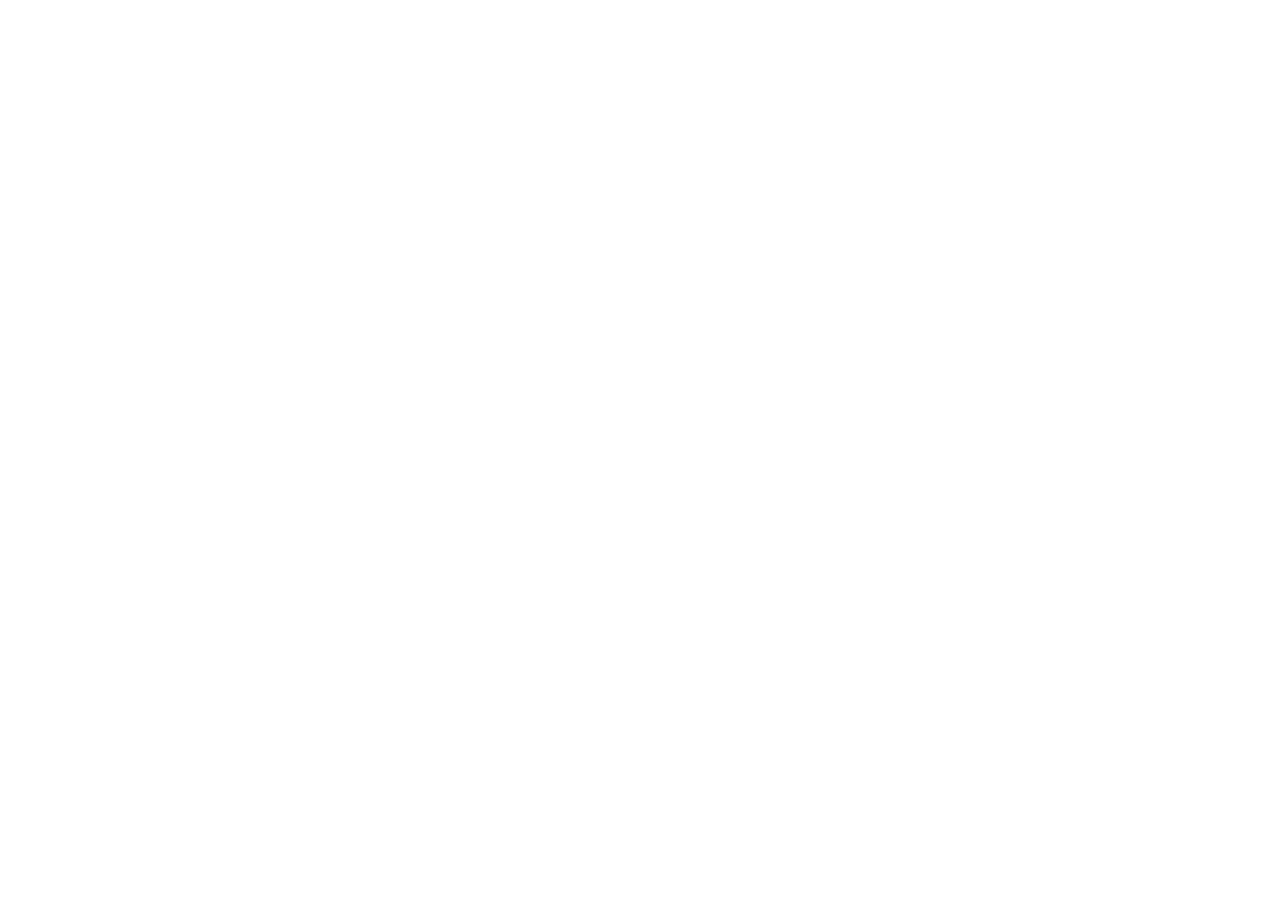
==== web/enroll.html @ 036fbffe "feat: add enrollment endpoints to the session service Adds GET /enroll, GET /api/enroll, POST /api/e" ====
<!DOCTYPE html>
<html lang="th">
<head>
  <meta charset="UTF-8" />
  <title>Voice Enrollment</title>
</head>
<body>
  <!-- placeholder ชั่วคราวสำหรับ Task 5 (endpoint เท่านั้น) -- โครงหน้าจริงของ /enroll
       สร้างที่ Task 7 (web/enroll.html + web/enroll.js) ไฟล์นี้มีไว้แค่ให้เส้นทาง
       GET /enroll เสิร์ฟได้และเทสต์ test_get_enroll_page_is_served ผ่าน -->
  <script src="enroll.js"></script>
</body>
</html>
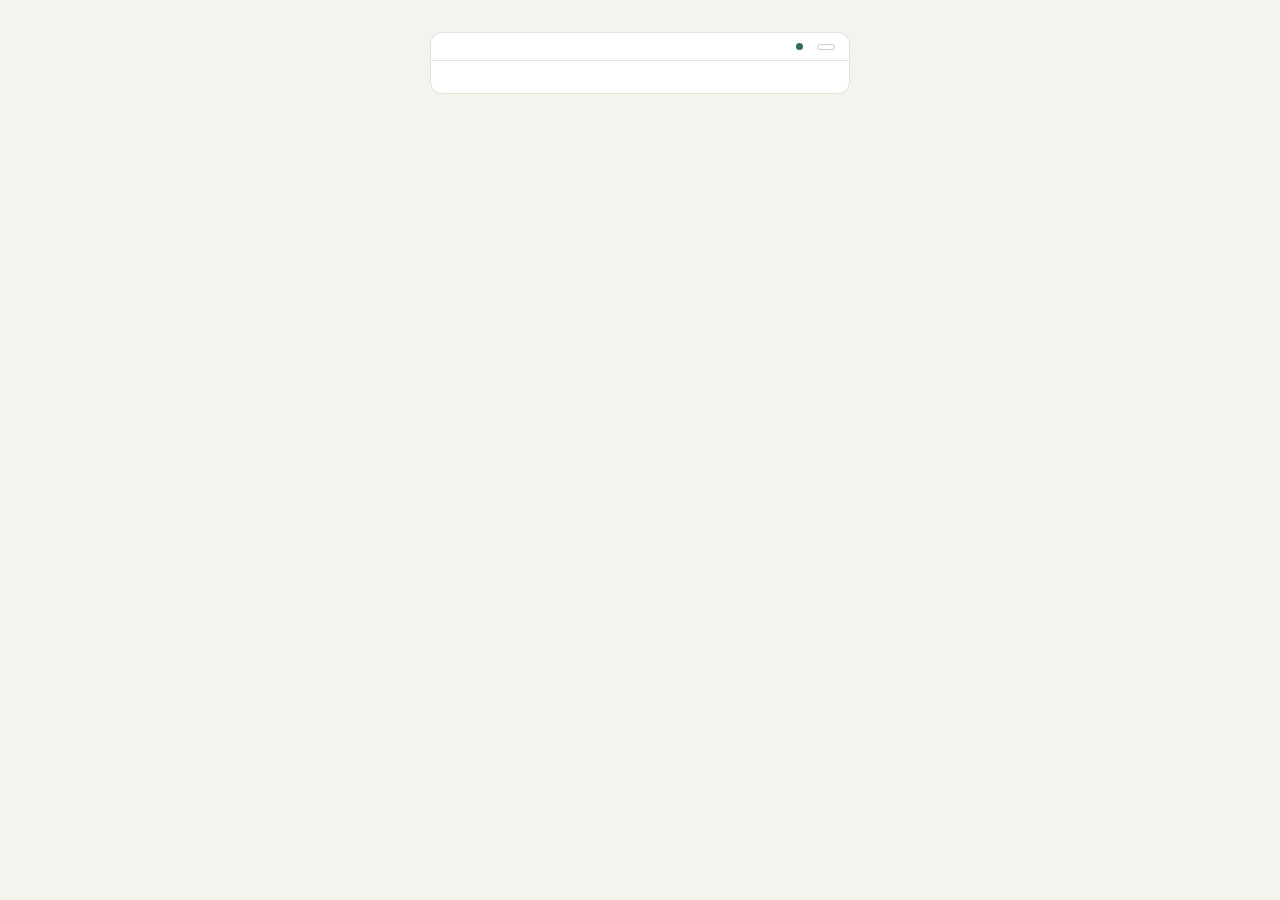
==== commit 302783b0: "feat: add the voice enrollment page at /enroll Builds the standalone /enroll UI (web/enroll.html + w" ====
--- a/web/enroll.html
+++ b/web/enroll.html
@@ -1,13 +1,23 @@
 <!DOCTYPE html>
 <html lang="th">
 <head>
-  <meta charset="UTF-8" />
-  <title>Voice Enrollment</title>
+<meta charset="utf-8" />
+<meta name="viewport" content="width=device-width, initial-scale=1" />
+<title>ลงทะเบียนเสียงผู้พูด</title>
+<link rel="stylesheet" href="style.css" />
 </head>
 <body>
-  <!-- placeholder ชั่วคราวสำหรับ Task 5 (endpoint เท่านั้น) -- โครงหน้าจริงของ /enroll
-       สร้างที่ Task 7 (web/enroll.html + web/enroll.js) ไฟล์นี้มีไว้แค่ให้เส้นทาง
-       GET /enroll เสิร์ฟได้และเทสต์ test_get_enroll_page_is_served ผ่าน -->
-  <script src="enroll.js"></script>
+
+<div class="app">
+  <div class="head">
+    <span class="name" id="hTitle"></span>
+    <span class="spacer"></span>
+    <span class="worker"><span class="dot" id="wDot"></span><span id="wText"></span></span>
+    <button class="lang" id="langBtn"></button>
+  </div>
+  <div class="body" id="body"></div>
+</div>
+
+<script src="enroll.js"></script>
 </body>
 </html>
--- a/web/style.css
+++ b/web/style.css
@@ -0,0 +1,199 @@
+/* ทุกสีมาจากบล็อกเดียวนี้ ห้าม hardcode สีที่อื่นในไฟล์ */
+:root {
+  --bg: #f4f3ee;
+  --card: #ffffff;
+  --sunk: #faf9f5;
+  --line: #e3e1d8;
+  --line-strong: #cecbc0;
+  --text: #23231f;
+  --text-2: #5f5e59;
+  --text-3: #8d8b83;
+  --accent: #2f6f4f;
+  --accent-soft: #e6f0ea;
+  --danger: #a8352e;
+  --warn: #8a5a08;
+  --warn-soft: #fdf1dc;
+  --ok: #2f6f4f;
+  --radius: 8px;
+}
+@media (prefers-color-scheme: dark) {
+  :root {
+    --bg: #1a1a18;
+    --card: #242422;
+    --sunk: #1f1f1d;
+    --line: #35352f;
+    --line-strong: #4a4a42;
+    --text: #edece6;
+    --text-2: #a8a69d;
+    --text-3: #7c7a72;
+    --accent: #7fc39c;
+    --accent-soft: #1e3229;
+    --danger: #e58c86;
+    --warn: #e0b062;
+    --warn-soft: #33281a;
+    --ok: #7fc39c;
+  }
+}
+* { box-sizing: border-box; }
+body {
+  margin: 0; padding: 32px 16px 48px;
+  background: var(--bg); color: var(--text);
+  font-family: "Segoe UI", system-ui, -apple-system, sans-serif;
+  font-size: 14px; line-height: 1.6;
+  display: flex; flex-direction: column; align-items: center;
+}
+.app {
+  width: 420px; max-width: 100%;
+  background: var(--card); border: 1px solid var(--line);
+  border-radius: 12px; overflow: hidden;
+}
+.head {
+  display: flex; align-items: center; gap: 8px;
+  padding: 10px 14px; border-bottom: 1px solid var(--line); font-size: 13px;
+}
+.head .name { font-weight: 500; }
+.head .spacer { flex: 1; }
+.dot { width: 7px; height: 7px; border-radius: 50%; background: var(--ok); }
+.dot.off { background: var(--text-3); }
+.worker { color: var(--text-2); display: flex; align-items: center; gap: 6px; }
+.lang {
+  font: inherit; font-size: 12px; padding: 2px 8px; cursor: pointer;
+  border: 1px solid var(--line-strong); border-radius: 6px;
+  background: transparent; color: var(--text-2);
+}
+.body { padding: 16px; }
+label.field { display: block; font-size: 12px; color: var(--text-2); margin-bottom: 6px; }
+.opt {
+  display: flex; align-items: center; gap: 10px;
+  border: 1px solid var(--line); border-radius: var(--radius);
+  padding: 9px 11px; margin-bottom: 6px; cursor: pointer;
+}
+.opt:hover { border-color: var(--line-strong); }
+.opt.on { border-color: var(--accent); background: var(--accent-soft); }
+.opt .tick { width: 14px; color: var(--accent); visibility: hidden; }
+.opt.on .tick { visibility: visible; }
+.opt .t { font-size: 13px; }
+.opt .d { font-size: 11.5px; color: var(--text-3); }
+input[type=text] {
+  width: 100%; font: inherit; font-size: 13px; padding: 8px 10px;
+  border: 1px solid var(--line-strong); border-radius: var(--radius);
+  background: var(--sunk); color: var(--text);
+}
+input[type=text]:focus { outline: 2px solid var(--accent); outline-offset: -1px; }
+button.primary, button.danger, button.plain {
+  width: 100%; font: inherit; font-size: 14px; padding: 10px;
+  border-radius: var(--radius); cursor: pointer; margin-top: 4px;
+}
+button.primary { border: none; background: var(--accent); color: var(--card); }
+button.danger { border: 1px solid var(--danger); background: transparent; color: var(--danger); }
+button.plain { border: 1px solid var(--line-strong); background: transparent; color: var(--text); }
+button:disabled { opacity: .5; cursor: default; }
+.note { display: flex; gap: 7px; align-items: flex-start; font-size: 12px; margin: 12px 0; }
+.note.ok { color: var(--ok); }
+/* คำเตือนอยู่เหนือทุกอย่างเสมอ ไม่ถูกพับเก็บ -- อุปกรณ์เสียงเปลี่ยนคือสาเหตุ
+   อันดับหนึ่งของเคส "อัดแล้วไม่มีเสียงคู่สนทนา" */
+.note.warn {
+  color: var(--warn); background: var(--warn-soft);
+  border-left: 3px solid var(--warn); border-radius: 0;
+  padding: 8px 10px; margin: 0 0 12px;
+}
+.rec-wrap { text-align: center; }
+.rec-badge { display: inline-flex; align-items: center; gap: 6px; font-size: 12px; color: var(--danger); }
+.rec-badge .dot { background: var(--danger); animation: pulse 1.6s infinite; }
+@keyframes pulse { 0%,100% { opacity: 1 } 50% { opacity: .25 } }
+.timer { font-size: 34px; font-weight: 500; letter-spacing: 1px; margin: 2px 0 0; font-variant-numeric: tabular-nums; }
+.sub { font-size: 12.5px; color: var(--text-2); margin-bottom: 14px; }
+.devs { text-align: left; font-size: 12px; color: var(--text-2); border-top: 1px solid var(--line); padding-top: 10px; margin-bottom: 4px; }
+.devs div { padding: 2px 0; }
+/* ผู้พูดที่รอตั้งชื่อ -- อยู่ในหน้าจอ idle เท่านั้น ระหว่างอัด/ประมวลผลห้ามมารบกวน */
+.spk { border: 1px solid var(--line); border-radius: var(--radius); padding: 10px 11px; margin-bottom: 8px; }
+.spk .who { font-size: 13px; font-weight: 500; }
+.spk .meta { font-size: 11.5px; color: var(--text-3); margin-bottom: 6px; }
+.spk .quote { font-size: 12px; color: var(--text-2); background: var(--sunk); border-radius: 6px; padding: 6px 8px; margin-bottom: 7px; }
+.spk .hint { font-size: 11.5px; color: var(--accent); margin-bottom: 6px; }
+.spk .row { display: flex; gap: 6px; }
+.spk .row input[type=text] { flex: 1; }
+.spk .row button { width: auto; margin: 0; padding: 6px 11px; font-size: 12.5px; white-space: nowrap; }
+.spk .play { font: inherit; font-size: 12px; padding: 3px 9px; margin-bottom: 7px; cursor: pointer;
+  border: 1px solid var(--line-strong); border-radius: 6px; background: transparent; color: var(--text-2); }
+.step { display: flex; align-items: center; gap: 9px; padding: 6px 0; font-size: 13px; }
+.step .ic { width: 16px; text-align: center; font-size: 13px; }
+.step.done .ic { color: var(--ok); }
+.step.now .ic { color: var(--accent); }
+.step.wait { color: var(--text-3); }
+.spin { display: inline-block; animation: spin 1s linear infinite; }
+@keyframes spin { to { transform: rotate(360deg) } }
+.foot { border-top: 1px solid var(--line); }
+.foot summary { list-style: none; cursor: pointer; padding: 9px 14px; font-size: 12px; color: var(--text-3); user-select: none; }
+.foot summary::-webkit-details-marker { display: none; }
+.log {
+  padding: 0 14px 12px; margin: 0;
+  font-family: Consolas, "SF Mono", monospace; font-size: 11.5px;
+  line-height: 1.8; color: var(--text-2);
+  max-height: 170px; overflow-y: auto; white-space: pre-wrap; word-break: break-word;
+}
+.log .warn { color: var(--warn); }
+.log .error { color: var(--danger); }
+.scrim {
+  position: fixed; inset: 0; background: rgba(0,0,0,.45);
+  display: flex; align-items: center; justify-content: center; padding: 20px;
+}
+.modal { background: var(--card); border-radius: 12px; padding: 18px 20px; max-width: 330px; border: 1px solid var(--line); }
+.modal h3 { margin: 0 0 6px; font-size: 15px; font-weight: 500; }
+.modal p { margin: 0 0 16px; font-size: 13px; color: var(--text-2); }
+.modal .row { display: flex; gap: 8px; justify-content: flex-end; }
+.modal .row button { width: auto; margin: 0; padding: 7px 14px; font-size: 13px; }
+.hide { display: none !important; }
+
+/* --- ที่เสนอเพิ่มใหม่สำหรับหน้า enroll --- */
+/* ปุ่มย้อนกลับในหัวการ์ด แทนที่ชื่อเรื่องเมื่ออยู่หน้า enroll */
+.back {
+  font: inherit; font-size: 13px; padding: 0; cursor: pointer;
+  border: none; background: transparent; color: var(--text-2);
+  display: flex; align-items: center; gap: 6px;
+}
+.back:hover { color: var(--text); }
+/* กล่องบอกว่าให้เอาไฟล์ไปวางที่ไหน */
+.drop {
+  border: 1px dashed var(--line-strong); border-radius: var(--radius);
+  background: var(--sunk); padding: 14px 12px; text-align: center;
+  font-size: 12.5px; color: var(--text-2); margin-bottom: 12px;
+}
+.drop code {
+  font-family: Consolas, "SF Mono", monospace; font-size: 12px;
+  color: var(--text); background: var(--card);
+  border: 1px solid var(--line); border-radius: 5px; padding: 1px 6px;
+}
+.drop .why { font-size: 11.5px; color: var(--text-3); margin-top: 6px; }
+/* แถวไฟล์หนึ่งไฟล์ */
+.file { border: 1px solid var(--line); border-radius: var(--radius); padding: 10px 11px; margin-bottom: 8px; }
+.file .top { display: flex; align-items: center; gap: 8px; }
+.file .fn {
+  font-family: Consolas, "SF Mono", monospace; font-size: 12px;
+  color: var(--text); overflow: hidden; text-overflow: ellipsis; white-space: nowrap;
+}
+.file .top .spacer { flex: 1; }
+.file .meta { font-size: 11.5px; color: var(--text-3); margin-top: 3px; }
+.file .row { display: flex; gap: 6px; margin-top: 8px; }
+.file .row input[type=text] { flex: 1; }
+.file .row button { width: auto; margin: 0; padding: 6px 11px; font-size: 12.5px; white-space: nowrap; }
+.chip {
+  font-size: 11px; padding: 1px 8px; border-radius: 999px; white-space: nowrap;
+  border: 1px solid var(--line-strong); color: var(--text-3);
+}
+.chip.wait { border-color: var(--line-strong); color: var(--text-3); }
+.chip.now { border-color: var(--accent); color: var(--accent); background: var(--accent-soft); }
+.chip.ok { border-color: var(--ok); color: var(--ok); }
+.chip.bad { border-color: var(--danger); color: var(--danger); }
+/* คนที่อยู่ในทะเบียนแล้ว */
+.reg { display: flex; align-items: center; gap: 8px; padding: 8px 0; border-bottom: 1px solid var(--line); font-size: 13px; }
+.reg:last-child { border-bottom: none; }
+.reg .spacer { flex: 1; }
+.reg .n { font-size: 11.5px; color: var(--text-3); }
+.reg .del {
+  font: inherit; font-size: 12px; padding: 3px 9px; cursor: pointer;
+  border: 1px solid var(--line-strong); border-radius: 6px;
+  background: transparent; color: var(--text-3);
+}
+.reg .del:hover { border-color: var(--danger); color: var(--danger); }
+.sec { font-size: 12px; color: var(--text-2); margin: 16px 0 6px; font-weight: 600; }
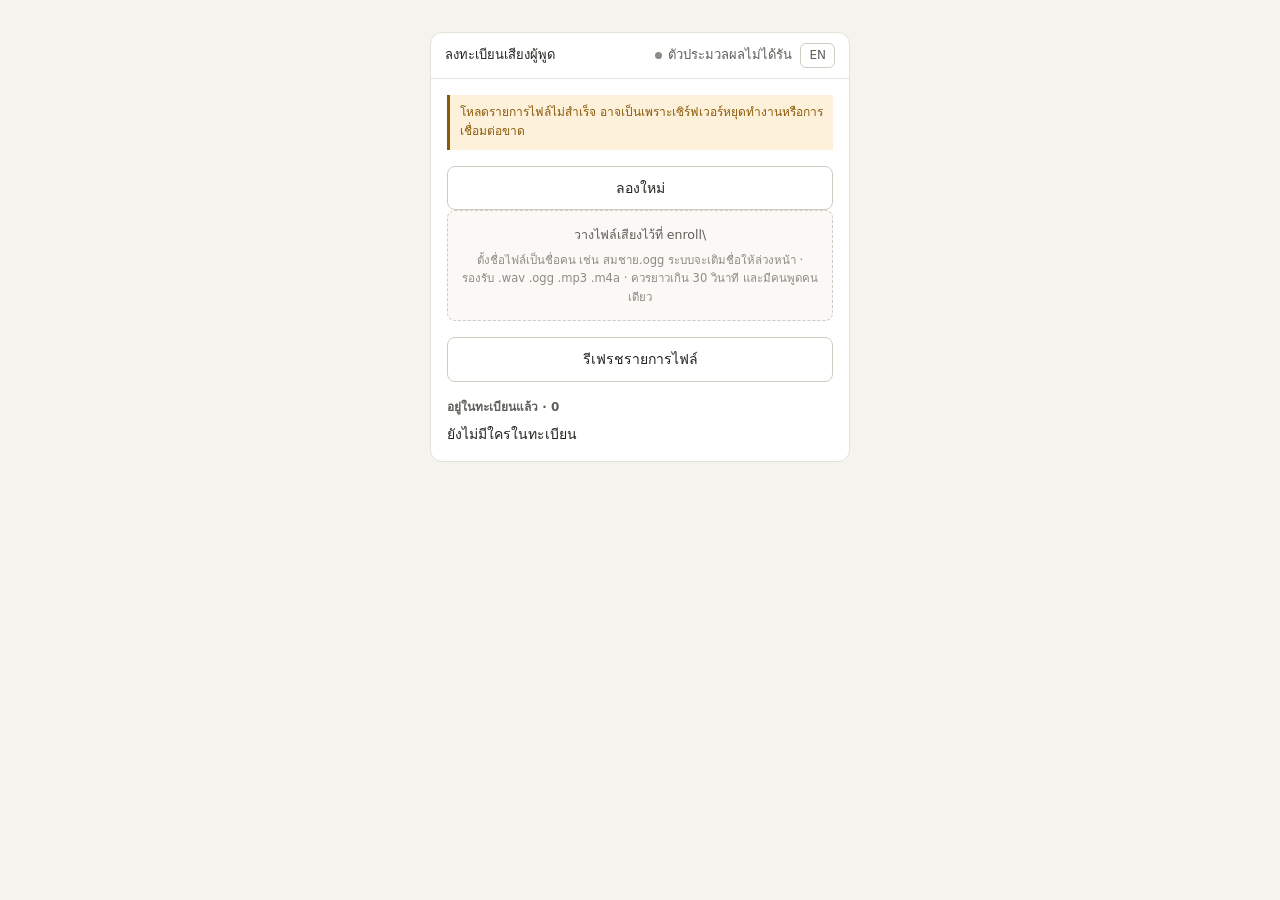
==== commit 964534be: "fix: require delete confirmation, show registry match score, dedupe speaker projection Closes the la" ====
--- a/web/enroll.html
+++ b/web/enroll.html
@@ -18,6 +18,17 @@
   <div class="body" id="body"></div>
 </div>
 
+<div class="scrim hide" id="scrim">
+  <div class="modal">
+    <h3 id="cfTitle"></h3>
+    <p id="cfBody"></p>
+    <div class="row">
+      <button class="plain" id="cfNo"></button>
+      <button class="danger" id="cfYes"></button>
+    </div>
+  </div>
+</div>
+
 <script src="enroll.js"></script>
 </body>
 </html>
--- a/web/style.css
+++ b/web/style.css
@@ -146,23 +146,11 @@
 .hide { display: none !important; }
 
 /* --- ที่เสนอเพิ่มใหม่สำหรับหน้า enroll --- */
-/* ปุ่มย้อนกลับในหัวการ์ด แทนที่ชื่อเรื่องเมื่ออยู่หน้า enroll */
-.back {
-  font: inherit; font-size: 13px; padding: 0; cursor: pointer;
-  border: none; background: transparent; color: var(--text-2);
-  display: flex; align-items: center; gap: 6px;
-}
-.back:hover { color: var(--text); }
 /* กล่องบอกว่าให้เอาไฟล์ไปวางที่ไหน */
 .drop {
   border: 1px dashed var(--line-strong); border-radius: var(--radius);
   background: var(--sunk); padding: 14px 12px; text-align: center;
   font-size: 12.5px; color: var(--text-2); margin-bottom: 12px;
-}
-.drop code {
-  font-family: Consolas, "SF Mono", monospace; font-size: 12px;
-  color: var(--text); background: var(--card);
-  border: 1px solid var(--line); border-radius: 5px; padding: 1px 6px;
 }
 .drop .why { font-size: 11.5px; color: var(--text-3); margin-top: 6px; }
 /* แถวไฟล์หนึ่งไฟล์ */
@@ -174,6 +162,8 @@
 }
 .file .top .spacer { flex: 1; }
 .file .meta { font-size: 11.5px; color: var(--text-3); margin-top: 3px; }
+/* คะแนนความคล้ายกับคนที่มีอยู่แล้วในทะเบียน -- โทนสีเดียวกับ .spk .hint เดิม */
+.file .hint { font-size: 11.5px; color: var(--accent); margin-top: 6px; }
 .file .row { display: flex; gap: 6px; margin-top: 8px; }
 .file .row input[type=text] { flex: 1; }
 .file .row button { width: auto; margin: 0; padding: 6px 11px; font-size: 12.5px; white-space: nowrap; }
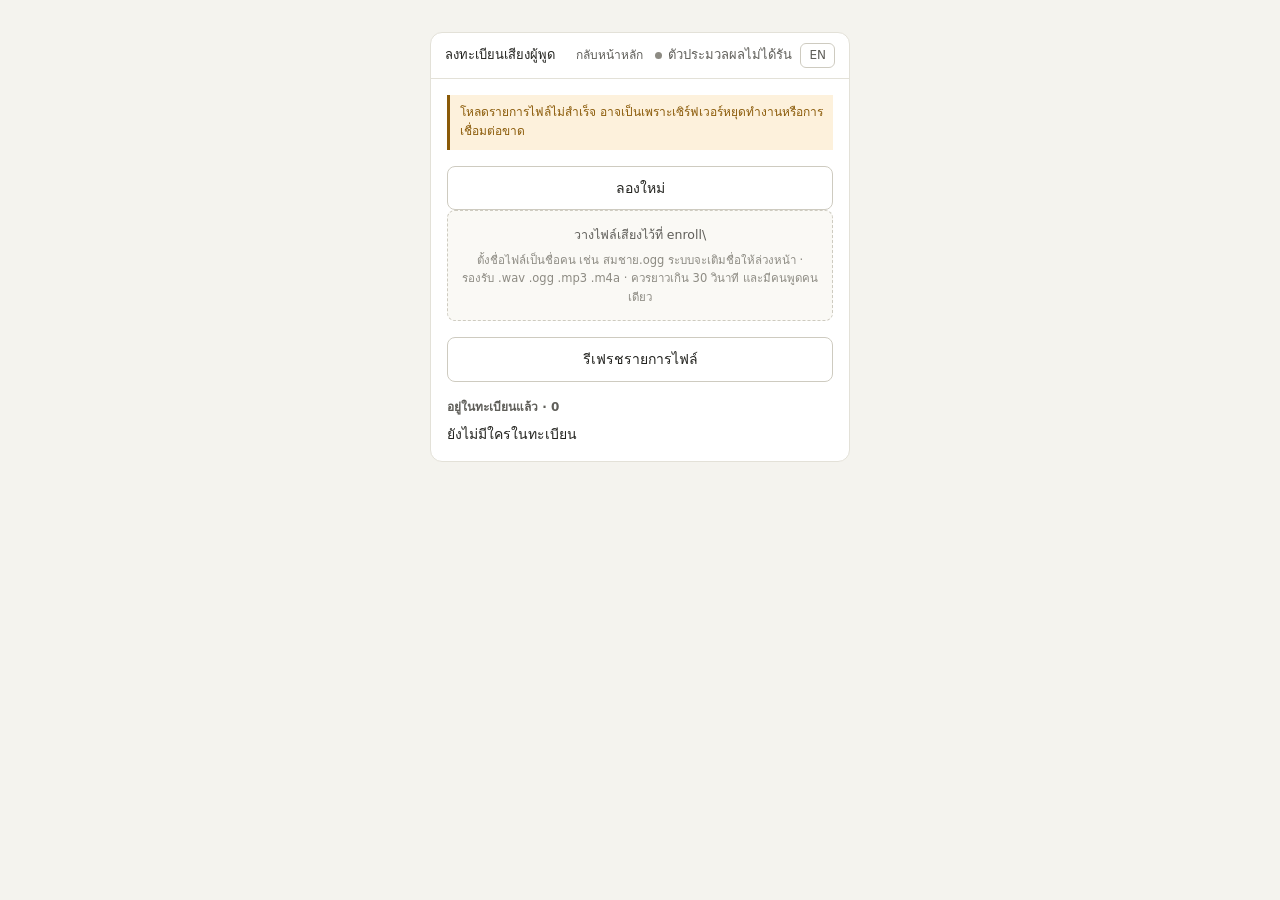
==== commit e8e4ab45: "feat: add a way back to the main page from /enroll /enroll had no way back except retyping the URL. " ====
--- a/web/enroll.html
+++ b/web/enroll.html
@@ -12,6 +12,7 @@
   <div class="head">
     <span class="name" id="hTitle"></span>
     <span class="spacer"></span>
+    <a class="headerLink" id="homeLink" href="/"></a>
     <span class="worker"><span class="dot" id="wDot"></span><span id="wText"></span></span>
     <button class="lang" id="langBtn"></button>
   </div>
--- a/web/style.css
+++ b/web/style.css
@@ -55,6 +55,11 @@
 .head .spacer { flex: 1; }
 .dot { width: 7px; height: 7px; border-radius: 50%; background: var(--ok); }
 .dot.off { background: var(--text-3); }
+.headerLink {
+  font-size: 12px; color: var(--text-2); text-decoration: none;
+  padding: 2px 4px; border-radius: 6px;
+}
+.headerLink:hover { color: var(--accent); text-decoration: underline; }
 .worker { color: var(--text-2); display: flex; align-items: center; gap: 6px; }
 .lang {
   font: inherit; font-size: 12px; padding: 2px 8px; cursor: pointer;
